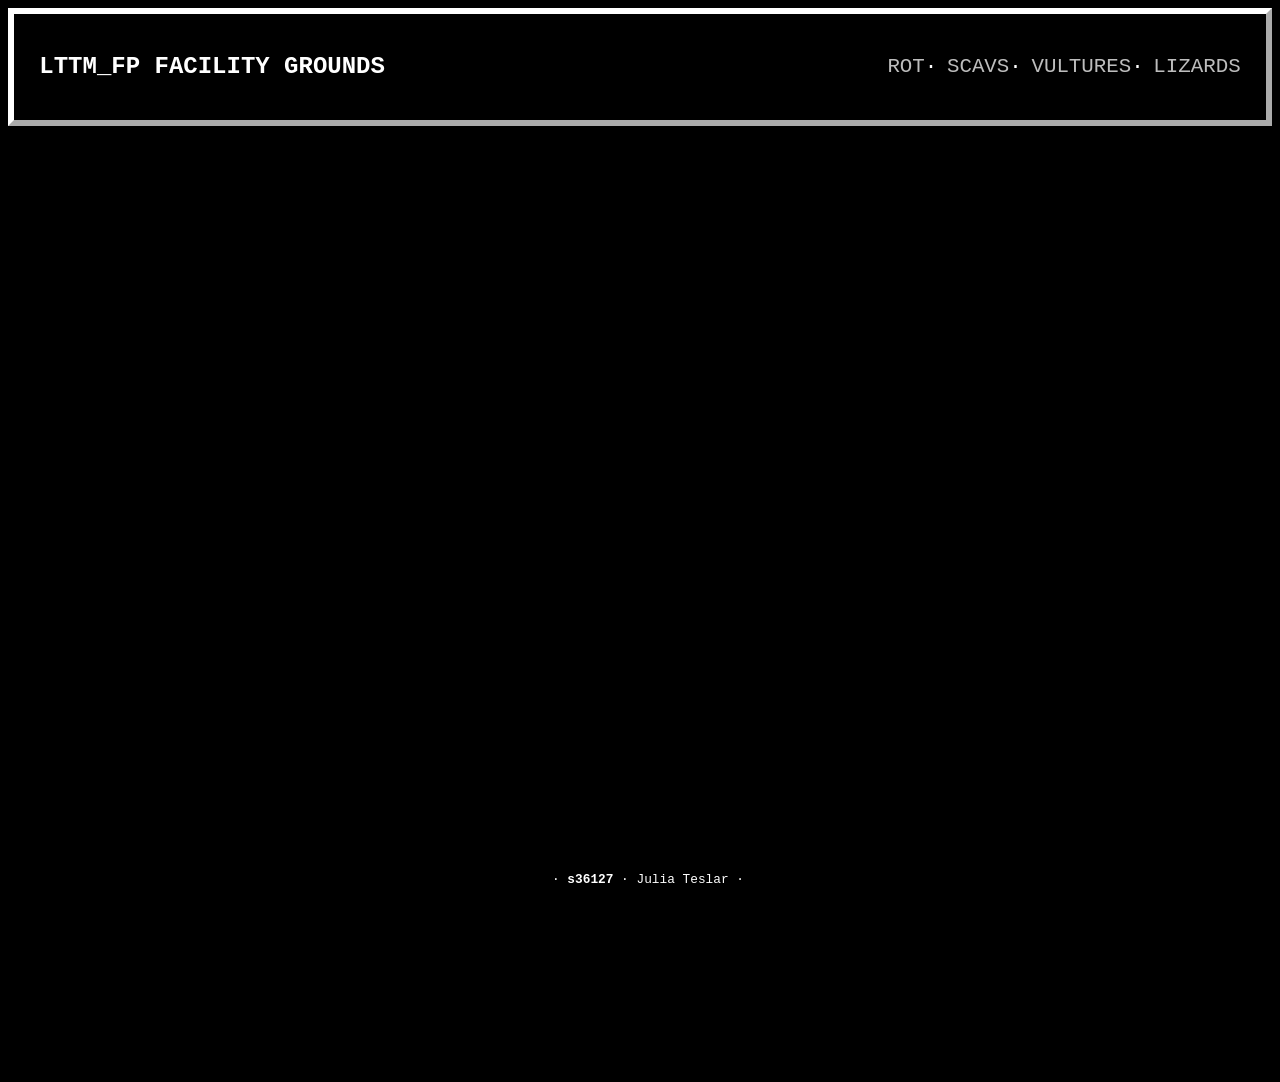
==== rot.html @ 1d530ee8 "work1 mobile test" ====
<!DOCTYPE html>

<html lang="en">
    <head>
        <meta charset="UTF-8"/>
        <meta name="viewport" content="width=device-width, initial-scale=1.0">
        <title>
            Rot observations
        </title>
        <link rel="icon" type="image/x-icon" href="grafika/Scavenger_icon.ico">
        <link rel="stylesheet" href="style.css"/>
    </head>

    <body class="fade-in">
        <!--header-->
        <header>
            <nav>
                <h1>
                    <a href="index.html">
                    LTTM_FP FACILITY GROUNDS
                    </a>
                </h1>
                <ul>
                    <li><a href="rot.html">ROT</a></li><li> · </li>
                    <li><a href="scav.html">SCAVS</a></li><li> · </li>
                    <li><a href="vulture.html">VULTURES</a></li><li> · </li>
                    <li><a href="#">LIZARDS</a></li>
                </ul>
            </nav>
        </header>
        <div class="base">

            <!-- video bg   -->
            <video autoplay muted loop plays-inline class="vid_bg">
                <source src="grafika/rot.mp4" type="video/mp4">
                Overseers couldn't find any footage <br>[Your browser does not support HTML5 video]
            </video>

            <!-- black backdrop -->
            <div class="content_bg">
                
            </div>
        </div>
        
        <footer>
            <p> · <b>s36127</b> · Julia Teslar · </p>
        </footer>  

    </body>

</html>

<!-- -->
---- style.css ----
header{
    background-color: black;
    border: 6px outset rgb(255, 255, 255);
    padding: 2%;
    position: sticky;
    top: 0;
    z-index: 5;
}
nav{
    width: 100%;
    height: fit-content;
    top 0;
    left 0;
    display: flex;
    align-items:center;
    justify-content:space-between;
}
header nav h1{
   font-family: 'Courier New', Courier, monospace;
   cursor:default;
   color: rgb(255, 255, 255);
   margin-right: 3%;
   margin-top: 1%;
   margin-bottom: 1%;
   flex-wrap: nowrap;
}
header nav h1 a{
    text-decoration: none;
    color: rgb(255, 255, 255); 
}
header nav h1 a:hover{
    text-decoration: none;
    color: rgb(255, 255, 255);
}
header nav ul li{
    list-style: none;
    cursor:default;
    justify-content: space-between;
    display:inline-block;
    font-size: 130%;
    font-family: 'Courier New', Courier, monospace;
    color: rgb(255, 255, 255);
    flex-wrap: nowrap;
}
header nav ul li a{
    text-decoration: none;
    color: rgb(189, 189, 189);
}
header nav ul li a:hover{
    text-decoration: none;
    color: rgb(255, 255, 255);
    font-size: 102%
    
}


.base{
    width: 100%;
    height: 100vh;
    background-image: linear-gradient(rgb(0,0,0),rgb(0,0,0));
    position: relative;
    display: flex;
    align-items: center;
    justify-content: center;
    z-index: -2;
    bottom: 0;
    right: 0;
}
.vid_bg{
    position: absolute;
    right: 0;
    bottom: 0;
    z-index: -1;
    display: flex;
    align-items: center;
    justify-content: center;
    min-width: 100%; 
    min-height: 100%;
}
body{
    background-color: rgb(0, 0, 0);
    font-family: 'Courier New', Courier, monospace;
}




footer{
    width:100%;
    height:fit-content;
    background-color: black;
    display: flex;
    color: rgb(255, 255, 255);
    justify-content: center;
    position:fixed;
    bottom: 0;
}
footer p{
    flex-wrap: nowrap;
    font-size: 80%;
}






.content_bg{
    width: 60%;
    height: 100vh;
    background-color: rgba(0,0,0,98%);
    position: relative;
    top 0;
    display: flex;
    z-index: 0;
    flex-wrap: wrap;
    color: white;
    padding-bottom: 9%;
}



.content_bg h2{
    color: white;
    font-size: auto;
}
.headline{
    width: 100%;
    display: inline-flex;
    align-items:flex-start;
    justify-content: space-between;

    padding-top: 10%;
    padding-left: 5%;
    padding-right: 5%;
    background-color: rgb(0,0,0);
}
.headline div p{
    font-size: 120%;
}



.box{
    flex-wrap: wrap;
    height:auto;
    width:auto;
    position: relative;
    padding:2%;
    display: flex;
    overflow: auto;
    width: 100%;
    align-items: center;
    justify-content:space-between;

}
.box ol li{
    list-style: none;
    cursor:default;
    display:inline-block;
    font-size: auto;
    font-family: 'Courier New', Courier, monospace;
    color: rgb(255, 255, 255);
    flex-wrap: nowrap;
    text-align: justify;
    padding: 4%;
}

.box .text{
    width: 50%;
    float: left;
}

.box .stuff{
    float: inline-start;
    width: auto;
    padding-right: 5%;

}
.box .scrollcon{
    background-color: black;
    border: 6px outset rgba(255, 255, 255,20%);
    overflow: auto;
    white-space: nowrap;
    padding: 2%;
    align-items: baseline;
    float: right;

}
.box .scrollcon img{
    padding: 2%;

}



.box_cont{
    display: grid;
    grid-template-columns: 5% 50% auto 5%;
    grid-template-rows: 5% 15% 5% auto 5%;
    row-gap: 15px;
    grid-template-areas:
        ". . . ."
        ". hdln time ."
        ". . . ."
        ". text pic ."
        ". . . .";
}
.box_cont div hdln{
    padding: 6%;
    grid-area: hdln;
    text-align: center;
}

.box_cont div time{
    padding: 6%;
    grid-area: time;
    text-align:justify;
}







/* tabs*/
.tab{
    background-color: rgb(0, 0, 0,85%);
    overflow: hidden;
}
.tab button{
    background-color: inherit;
    border: 5px black;
    
}
.tab button:hover{

}
.tab button:active{

}




.fade-in {
	opacity: 1;
	animation-name: fadeInOpacity;
	animation-iteration-count: 1;
	animation-timing-function: ease-in;
	animation-duration: 0.5s;
}

@keyframes fadeInOpacity {
	0% {
		opacity: 0;
	}
	100% {
		opacity: 1;
	}
}
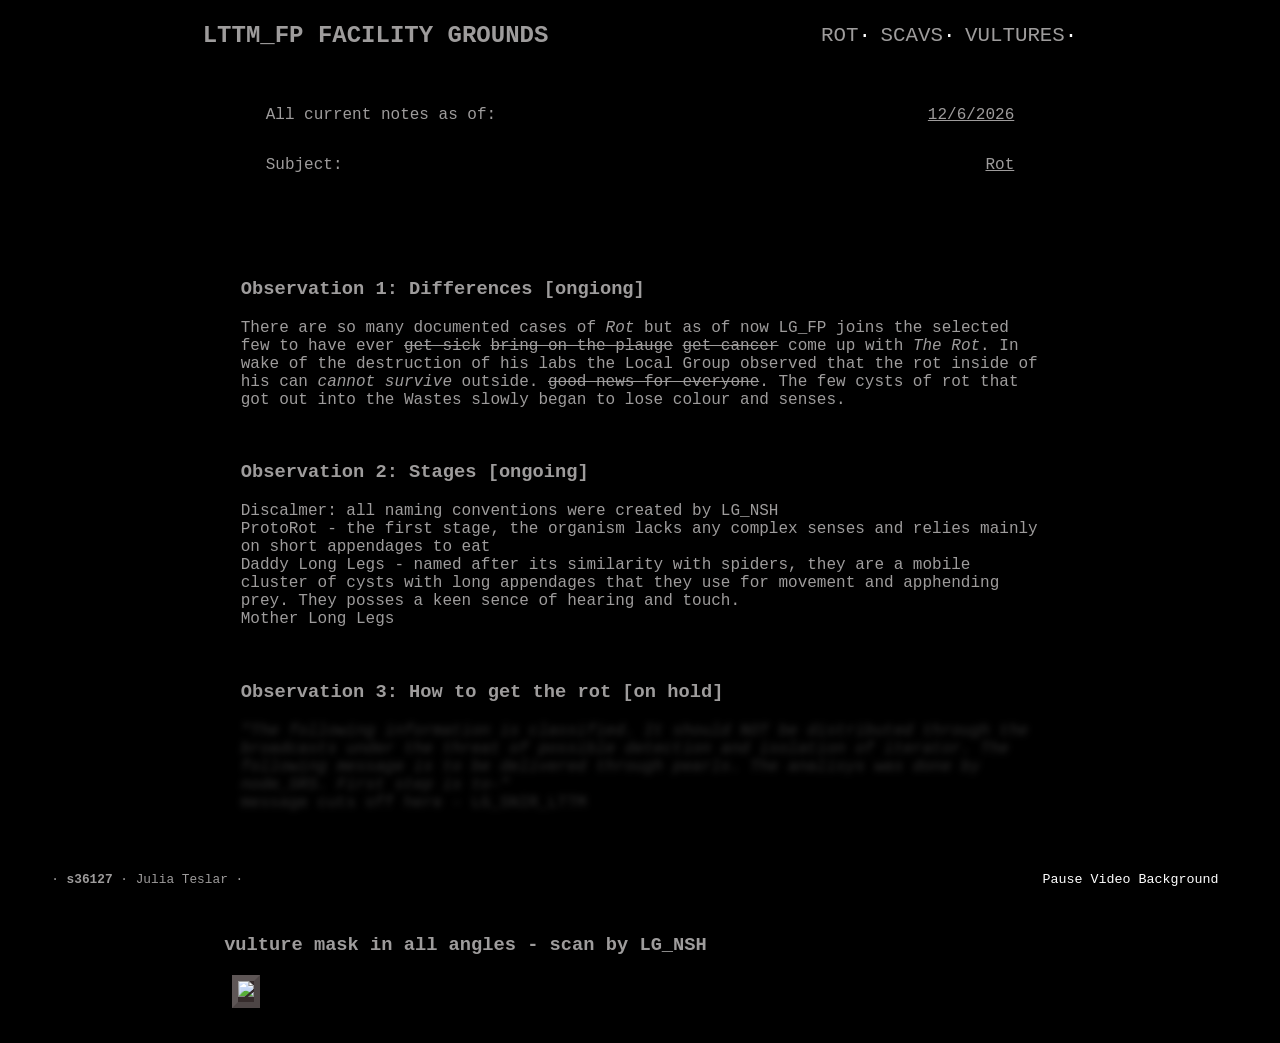
==== commit 97fc58db: "work5" ====
--- a/rot.html
+++ b/rot.html
@@ -8,45 +8,141 @@
             Rot observations
         </title>
         <link rel="icon" type="image/x-icon" href="grafika/Scavenger_icon.ico">
-        <link rel="stylesheet" href="style.css"/>
+        <link rel="stylesheet" href="style2.css"/>
     </head>
 
-    <body class="fade-in">
-        <!--header-->
-        <header>
-            <nav>
-                <h1>
-                    <a href="index.html">
+  <body class="fade-in">
+        
+    <header>
+        <nav>
+            <h1>
+                <a href="index.html">
                     LTTM_FP FACILITY GROUNDS
-                    </a>
-                </h1>
-                <ul>
-                    <li><a href="rot.html">ROT</a></li><li> · </li>
-                    <li><a href="scav.html">SCAVS</a></li><li> · </li>
-                    <li><a href="vulture.html">VULTURES</a></li><li> · </li>
-                    <li><a href="#">LIZARDS</a></li>
-                </ul>
-            </nav>
-        </header>
-        <div class="base">
+                </a>
+            </h1>
+            <ul>
+                <li><a href="rot.html">ROT</a></li><li> · </li>
+                <li><a href="scav.html">SCAVS</a></li><li> · </li>
+                <li><a href="vulture.html">VULTURES</a></li><li> · </li>
+                
+            </ul>
+        </nav>
+    </header> 
+      
+                <!-- video bg   -->
+    <video autoplay muted loop  id="vid_bg">
+        <source src="grafika/rot.mp4" type="video/mp4">
+            Overseers couldn't find any footage <br>[Your browser does not support HTML5 video]
+    </video>
+                
+   <div class="spot">
+                    <div class="content">
 
-            <!-- video bg   -->
-            <video autoplay muted loop plays-inline class="vid_bg">
-                <source src="grafika/rot.mp4" type="video/mp4">
-                Overseers couldn't find any footage <br>[Your browser does not support HTML5 video]
-            </video>
+                        <div class="item">
+                            <div class="headline"> 
 
-            <!-- black backdrop -->
-            <div class="content_bg">
-                
-            </div>
-        </div>
-        
-        <footer>
-            <p> · <b>s36127</b> · Julia Teslar · </p>
-        </footer>  
+                                <div>
+                                    <p>
+                                        All current notes as of: 
+                                    </p>
+                                </div>
 
-    </body>
+                                <div>
+                                    <u>
+                                        <p id="date"></p>
+                                    </u> 
+                                    <script>
+                                        n =  new Date();
+                                        y = n.getFullYear();
+                                        m = n.getMonth() + 1;
+                                        d = n.getDate();
+                                        document.getElementById("date").innerHTML = m + "/" + d + "/" + y;
+                                    </script>   
+                                </div>
+
+                            </div> <!-- div headline-->
+                            <div class="headline">
+                                <div>
+                                    <p>
+                                        Subject:
+                                    </p>
+                                </div>
+                                <div>
+                                    <p> <u>
+                                        
+                                            Rot
+                                        
+                                    </u></p>
+                                </div>
+                            </div> <!-- div headline-->
+                        
+                        </div><!-- headline items-->
+
+                        <div class="item">
+                            <div class="box">
+                                    <h3>Observation 1: Differences [ongiong] </h3>
+                                    <p>
+                                        There are so many documented cases of <i>Rot</i> but as of now LG_FP joins the selected few to have ever <del>get sick</del>
+                                        <del>bring on the plauge</del> <del>get cancer</del> come up with <i>The Rot</i>. In wake of the destruction of his labs
+                                        the Local Group observed that the rot inside of his can <i>cannot survive</i> outside. <del>good news for everyone</del>. The 
+                                        few cysts of rot that got out into the Wastes slowly began to lose colour and senses. 
+                                    </p>
+                            <br>
+                            <h3>Observation 2: Stages [ongoing] </h3>
+                                    <p>
+                                        Discalmer: all naming conventions were created by LG_NSH<br>
+                                        ProtoRot - the first stage, the organism lacks any complex senses and relies mainly on short appendages to eat<br>
+                                        Daddy Long Legs - named after its similarity with spiders, they are a mobile cluster of cysts with long appendages that they use for movement and apphending prey.
+                                         They posses a keen sence of hearing and touch.<br>
+                                        Mother Long Legs
+                                    </p>
+                            <br>
+                            <h3>Observation 3: How to get the rot [on hold] </h3>
+                                    
+                            <div class="blurred">
+                                    <p>
+                                       <i> "The following information is classified. It should NOT be distributed through the broadcasts under the threat of possible detection and isolation of iterator.
+                                        The following message is to be delivered through pearls. The analisys was done by node_SRS. First step is to-"</i> <br>message cuts off here - LG_SNIR_LTTM
+                                    </p></div>
+                            <br>
+                            </div>
+                        </div><!--text -->
+
+                        <div class="item" >
+                            <h3>vulture mask in all angles - scan by LG_NSH</h3>
+                            <div class="pics" >
+                                   <img src="https://static.wikitide.net/rainworldwiki/5/53/VultureMask.gif" >
+ 
+                            </div>
+                            
+                        </div>
+
+                    </div>
+                </div>
+
+
+    <footer>
+        <p> · <b>s36127</b> · Julia Teslar · </p> 
+        <button id="bg_bttn" onclick="paused()">Pause Video Background</button>
+    </footer> 
+
+    <!--script for button to pause video bg just for you :) -->
+    <script>
+            var video = document.getElementById("vid_bg");
+            var bttn = document.getElementById("bg_bttn");
+
+            function paused() {
+                if (video.paused) {
+                    video.play();
+                    btn.innerHTML = "Pause";
+                } else {
+                    video.pause();
+                    btn.innerHTML = "Play";
+                }
+            }
+    </script>
+
+</body>
 
 </html>
 
--- a/style2.css
+++ b/style2.css
@@ -0,0 +1,434 @@
+header{
+    width: 100%;
+    background-color: black;
+    position: -webkit-sticky;
+    z-index: 5;
+
+}
+nav{
+    width: 100%;
+    height: fit-content;
+    display: flex;
+    align-items:center;
+    justify-content:space-evenly;
+}
+header nav h1{
+   font-family: 'Courier New', Courier, monospace;
+   cursor:url("[data-uri]"), auto;
+   color: rgb(214, 206, 206);
+   margin-right: 3%;
+   margin-top: 1%;
+   margin-bottom: 1%;
+   flex-wrap: nowrap;
+}
+header nav h1 a{
+    text-decoration: none;
+    color: rgb(158, 156, 156);
+    cursor:url("[data-uri]"), auto;
+    
+}
+header nav h1 a:hover{
+    text-decoration: none;
+    color: rgb(255, 255, 255);
+    
+}
+header nav ul li{
+    list-style: none;
+    cursor:default;
+    justify-content: space-between;
+    display:inline-block;
+    font-size: 130%;
+    font-family: 'Courier New', Courier, monospace;
+    color: rgb(255, 255, 255);
+    flex-wrap: nowrap;
+}
+header nav ul li a{
+    text-decoration: none;
+    color: rgb(158, 156, 156);
+    cursor:url("[data-uri]"), auto;
+}
+header nav ul li a:hover{
+    text-decoration: none;
+    color: rgb(255, 255, 255);
+
+    
+}
+
+
+
+
+
+:where(body){
+    hyphens: auto;
+    overflow-wrap: break-word;
+}
+body{
+    background-color: rgb(0, 0, 0);
+    flex-wrap: wrap;
+    font-family: 'Courier New', Courier, monospace;
+    font-size: auto;
+}
+
+
+#vid_bg{
+    position: fixed;
+    z-index: -1;
+    left: 0px;
+    top: 0px;
+    width: 100vw;
+    height: 100vh;
+    object-fit: cover;
+    pointer-events: none;  
+    
+}
+button{
+    background-color: rgb(0, 0, 0);
+    width: fit-content;
+    height: fit-content;
+    border: none;
+    transition: transform .2s;
+    padding: 0.8%;
+    cursor:url("[data-uri]"), auto;
+    color: white;
+    font-family: 'Courier New', Courier, monospace;
+}
+button:hover{
+    background-color: rgb(54, 44, 44);
+     -ms-transform: scale(1.05); 
+    -webkit-transform: scale(1.05); 
+    transform: scale(1.05); 
+    
+}
+button:active{
+    box-shadow: 0 5px #1d1c1c;
+    transform: translateY(4px)
+}
+
+
+/*.spot is invivble content space as not to overlap with header */
+ .spot{
+    width: 100%;
+    height: 100vh;
+    display: flex;
+    flex-wrap: wrap;
+    color: rgb(158, 156, 156);
+    
+    justify-content: center;
+}
+/*.contnet is the halp transparent background fo content, also aligns items*/
+.content{
+    width: 70%;
+    height:fit-content;
+    background-color: rgba(0,0,0,98%);
+    display: flex;
+    flex-wrap: wrap;
+    color: rgb(158, 156, 156);
+    align-content: flex-start;
+   justify-content: flex-start;
+} 
+/* .item is for specific content divs*/
+.content .item{ 
+    margin: 3%;
+    width: 100%;
+    height: fit-content;
+    background-color: inherit;
+    justify-content: center;
+    
+}
+
+
+.content .item .headline{
+    width: 100%;
+    display: inline-flex;
+    
+    flex-wrap: nowrap; 
+    justify-content: space-between; 
+}
+.content .item .headline div {
+    padding-inline: 5%;
+}
+
+.content .item .box{
+    padding: 2%;
+    
+    height: auto;
+    justify-content: center;
+    float: left;
+   
+}
+.content .item .box a{
+    text-decoration: none;
+    color: rgb(158, 156, 156);
+}
+.content .item .box a:hover{
+    text-decoration: none;
+    color: white;
+    text-decoration: underline;
+    cursor:url("[data-uri]"), auto;
+
+}
+
+.content .item .pics{
+    background-color: rgb(54, 44, 44);
+    border: 6px outset rgba(255, 255, 255,20%);
+    overflow: auto;
+    white-space: nowrap;
+    width: fit-content;
+    justify-self: center;
+    margin: 1%;
+   
+}
+.content .item .pics .scrollcon img{
+    padding: 2%;
+    transition: transform .2s;
+    margin: 0 auto; 
+    align-items: baseline;
+}
+.content .item .pics .scrollcon::-webkit-scrollbar{
+    display: none;
+}
+.content .item .pics .scrollcon img:hover{
+    -ms-transform: scale(1.2); 
+    -webkit-transform: scale(1.2); 
+    transform: scale(1.2); 
+    
+}
+
+
+
+
+
+.spot::-webkit-scrollbar{
+    display: none;
+}
+.spot{
+    -ms-overflow-style: none;  /* IE and Edge */
+    scrollbar-width: none; 
+}
+
+
+
+
+
+
+
+
+
+
+
+
+
+footer{
+    width:100%;
+    height:auto;
+    background-color: rgba(0, 0,0, 1);
+    position: fixed;
+    bottom: 0;
+    left: 0;
+    right: 0;
+    color: rgb(158, 156, 156);
+    justify-content: space-between;
+    display: flex;
+    align-items: baseline;
+    
+}
+footer p{
+    flex-wrap: nowrap;
+    font-size: 80%;
+    pointer-events: none;
+    margin-left: 4%;
+}
+footer button{
+    margin-right: 4%;
+}
+
+
+/*
+.fade-in {
+	opacity: 1;
+	animation-name: fadeInOpacity;
+	animation-iteration-count: 1;
+	animation-timing-function: ease-in;
+	animation-duration: 0.5s;
+}
+
+@keyframes fadeInOpacity {
+	0% {
+		opacity: 0;
+	}
+	100% {
+		opacity: 1;
+	}
+}
+*/
+
+::-webkit-scrollbar {
+  width: 1rem;
+}
+::-webkit-scrollbar-track {
+  background:inherit;
+  border-radius: 100vw;
+  margin-block: 0.5rem;
+}
+::-webkit-scrollbar-thumb {
+  background: rgba(0,0,0,90%)
+  border-radius: 100vw;
+  border: 0.20rem solid #ffffff;
+}
+::-webkit-scrollbar-thumb:hover {
+  background: rgba(0,0,0,1)
+}
+
+
+
+
+
+
+
+
+
+
+
+
+
+
+
+
+
+.parent {
+    display: grid;
+    grid-template-columns: repeat(2, 1fr);
+    grid-template-rows: repeat(6, 1fr);
+    gap: 8px;
+}
+.div1 {
+    justify-content: center;
+    grid-column: span 2 / span 2;
+   
+}
+/*.div1 div{
+    float: left;
+}*/
+.div2 {
+    grid-row: span 3 / span 3;
+    grid-row-start: 2;
+}
+.div3 {
+    grid-row: span 3 / span 3;
+    grid-row-start: 2;
+    
+}
+.div4 {
+    grid-column: span 2 / span 2;
+    grid-row-start: 5;
+    
+}
+.div5 {
+    grid-column: span 2 / span 2;
+    grid-row-start: 6;
+    
+}
+        
+
+
+.blurred {
+  filter: blur(3px) opacity(0.3);
+}
+
+.ui-btn:hover span::before, .ui-btn:focus span::before {
+  animation: chitchat linear both var(--btn-animation-duration);
+}
+@keyframes chitchat {
+  0% {
+    content: "#";
+  }
+
+  5% {
+    content: ".";
+  }
+
+  10% {
+    content: "^{";
+  }
+
+  15% {
+    content: "-!";
+  }
+
+  20% {
+    content: "#$_";
+  }
+
+  25% {
+    content: "№:0";
+  }
+
+  30% {
+    content: "#{+.";
+  }
+
+  35% {
+    content: "@}-?";
+  }
+
+  40% {
+    content: "?{4@%";
+  }
+
+  45% {
+    content: "=.,^!";
+  }
+
+  50% {
+    content: "?2@%";
+  }
+
+  55% {
+    content: "\;1}]";
+  }
+
+  60% {
+    content: "?{%:%";
+    right: 0;
+  }
+
+  65% {
+    content: "|{f[4";
+    right: 0;
+  }
+
+  70% {
+    content: "{4%0%";
+    right: 0;
+  }
+
+  75% {
+    content: "'1_0<";
+    right: 0;
+  }
+
+  80% {
+    content: "{0%";
+    right: 0;
+  }
+
+  85% {
+    content: "]>'";
+    right: 0;
+  }
+
+  90% {
+    content: "4";
+    right: 0;
+  }
+
+  95% {
+    content: "2";
+    right: 0;
+  }
+
+  100% {
+    content: "";
+    right: 0;
+  }
+}
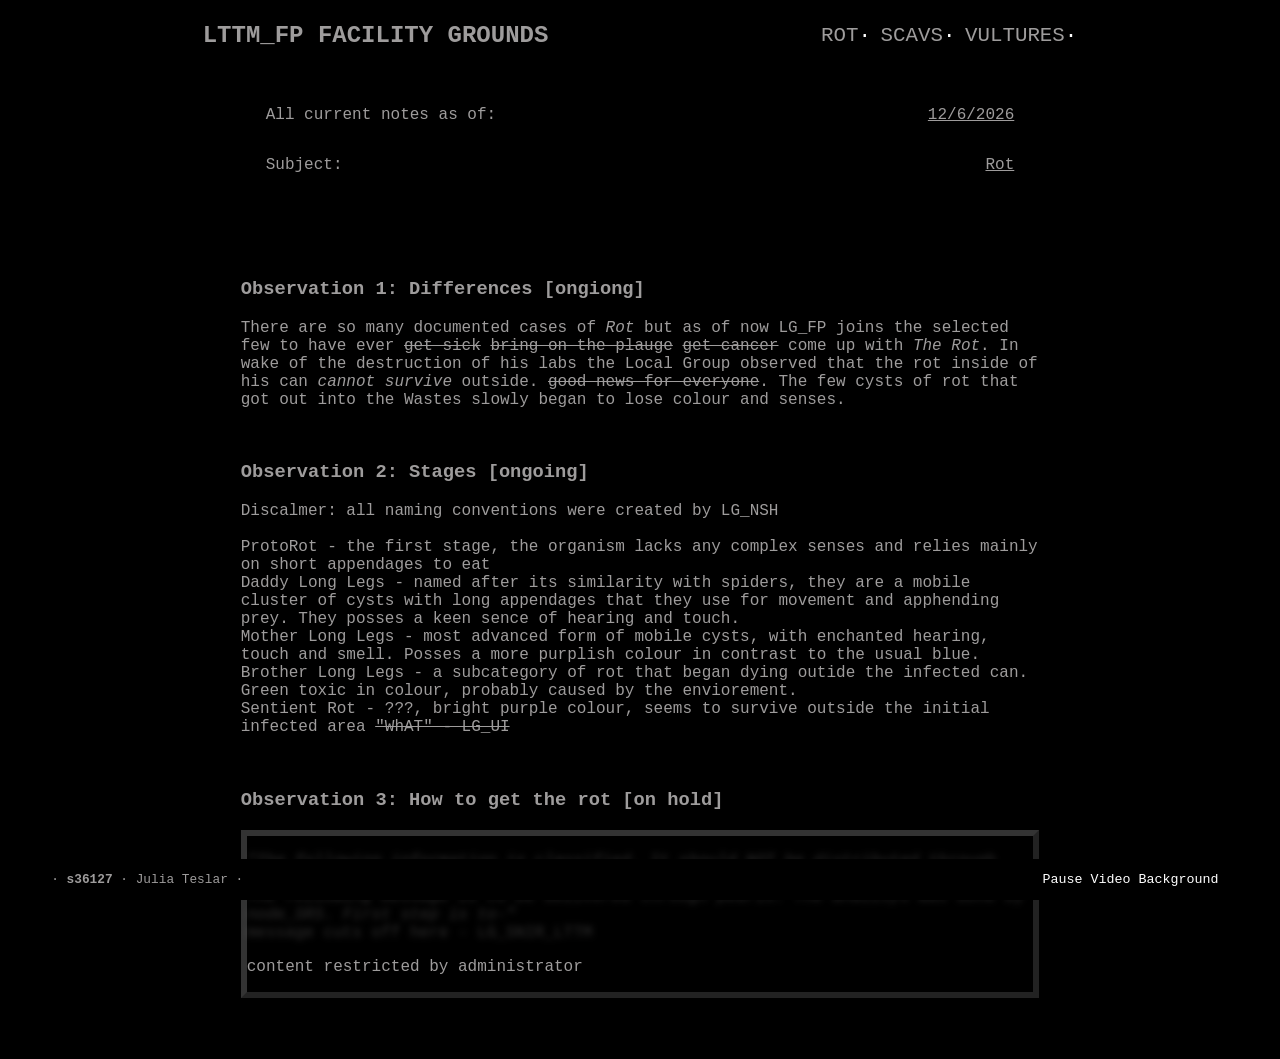
==== commit 258ca0df: "workkkkk" ====
--- a/rot.html
+++ b/rot.html
@@ -90,32 +90,37 @@
                             <br>
                             <h3>Observation 2: Stages [ongoing] </h3>
                                     <p>
-                                        Discalmer: all naming conventions were created by LG_NSH<br>
+                                        Discalmer: all naming conventions were created by LG_NSH<br><br>
                                         ProtoRot - the first stage, the organism lacks any complex senses and relies mainly on short appendages to eat<br>
                                         Daddy Long Legs - named after its similarity with spiders, they are a mobile cluster of cysts with long appendages that they use for movement and apphending prey.
                                          They posses a keen sence of hearing and touch.<br>
-                                        Mother Long Legs
+                                        Mother Long Legs - most advanced form of mobile cysts, with enchanted hearing, touch and smell. Posses a more purplish colour in contrast to the usual blue.<br>
+                                        Brother Long Legs - a subcategory of rot that began dying outide the infected can. Green toxic in colour, probably caused by the enviorement.<br>
+                                        Sentient Rot - ???, bright purple colour, seems to survive outside the initial infected area <del>"WhAT" - LG_UI</del>
                                     </p>
                             <br>
                             <h3>Observation 3: How to get the rot [on hold] </h3>
                                     
-                            <div class="blurred">
-                                    <p>
+                            <div class="box_blr" >
+                                
+                                <div class="blurred">
+                                     <p>
                                        <i> "The following information is classified. It should NOT be distributed through the broadcasts under the threat of possible detection and isolation of iterator.
                                         The following message is to be delivered through pearls. The analisys was done by node_SRS. First step is to-"</i> <br>message cuts off here - LG_SNIR_LTTM
-                                    </p></div>
+                                    </p>
+                                    <div>
+                                        
+                                    </div>
+                                </div>
+                                    <p >
+                                        content restricted by administrator
+                                    </p>
+                            </div>
                             <br>
                             </div>
                         </div><!--text -->
 
-                        <div class="item" >
-                            <h3>vulture mask in all angles - scan by LG_NSH</h3>
-                            <div class="pics" >
-                                   <img src="https://static.wikitide.net/rainworldwiki/5/53/VultureMask.gif" >
- 
-                            </div>
-                            
-                        </div>
+                    
 
                     </div>
                 </div>
--- a/style2.css
+++ b/style2.css
@@ -172,22 +172,29 @@
     background-color: rgb(54, 44, 44);
     border: 6px outset rgba(255, 255, 255,20%);
     overflow: auto;
-    white-space: nowrap;
-    width: fit-content;
+    white-space: wrap;
+    min-width: 100%;
+    min-height: fit-content;
     justify-self: center;
     margin: 1%;
    
 }
+.content .item .pics ::-webkit-scrollbar{
+    display: none;
+}
+.content .item .pics{
+    -ms-overflow-style: none;  /* IE and Edge */
+    scrollbar-width: none; 
+}
+
 .content .item .pics .scrollcon img{
     padding: 2%;
     transition: transform .2s;
     margin: 0 auto; 
     align-items: baseline;
 }
-.content .item .pics .scrollcon::-webkit-scrollbar{
-    display: none;
-}
 .content .item .pics .scrollcon img:hover{
+    background-color:rgb(88, 80, 80);
     -ms-transform: scale(1.2); 
     -webkit-transform: scale(1.2); 
     transform: scale(1.2); 
@@ -330,9 +337,21 @@
 }
         
 
-
-.blurred {
+.box_blr{
+    color: rgb(158, 156, 156);
+    border: 6px outset rgba(255, 255, 255,20%);
+    justify-content: center;
+}
+.box_blr:hover{
+    background-color: rgb(65, 62, 62);
+    
+    cursor:url("[data-uri]"), auto;
+}
+
+
+.box_blr .blurred {
   filter: blur(3px) opacity(0.3);
+
 }
 
 .ui-btn:hover span::before, .ui-btn:focus span::before {
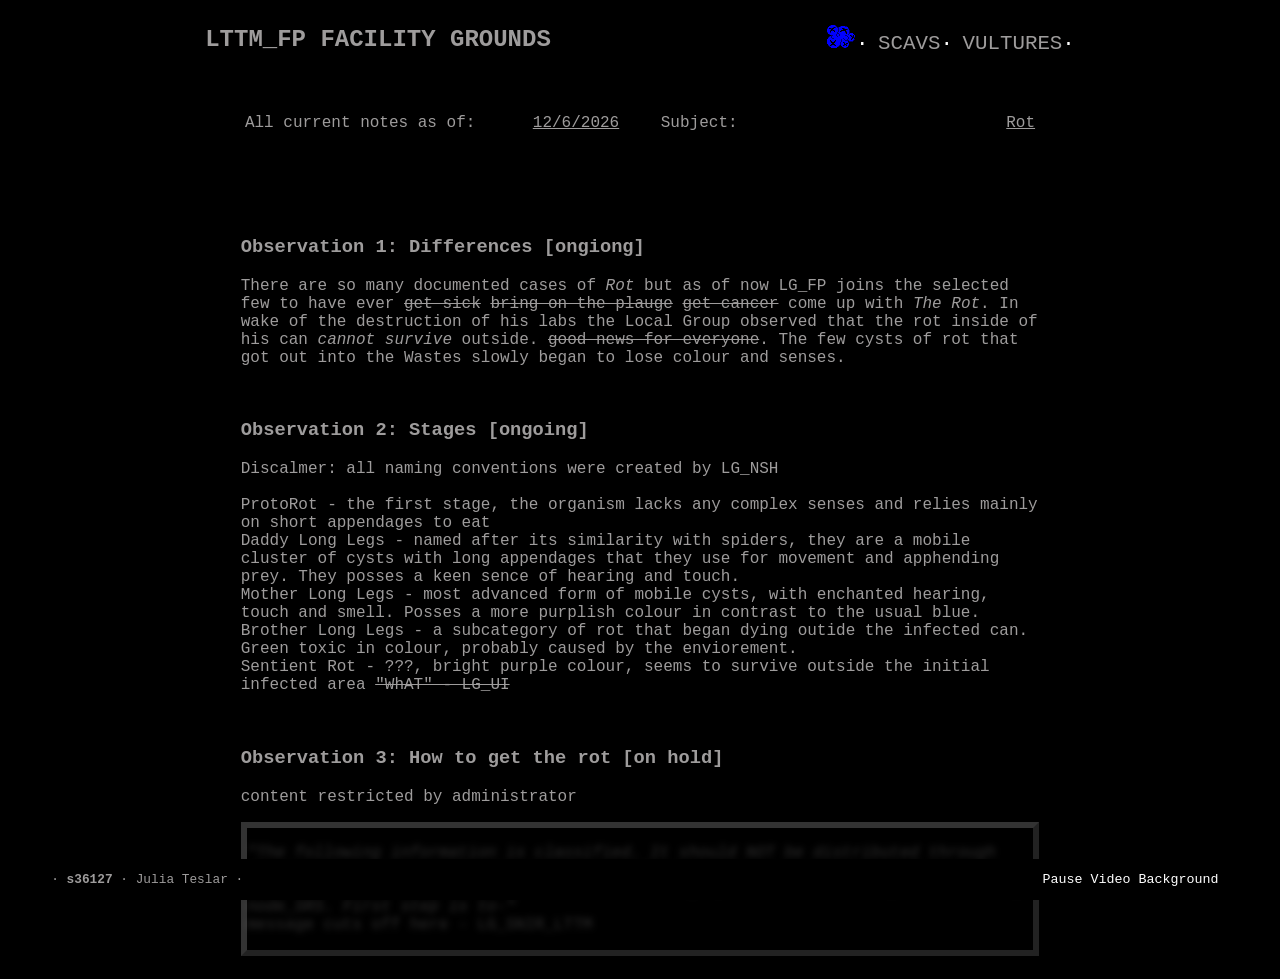
==== commit 91d0a0ac: "WOKRKRKRK" ====
--- a/rot.html
+++ b/rot.html
@@ -7,7 +7,7 @@
         <title>
             Rot observations
         </title>
-        <link rel="icon" type="image/x-icon" href="grafika/Scavenger_icon.ico">
+        <link rel="icon" type="image/x-icon" href="grafika/Daddy_Long_Legs_icon.ico">
         <link rel="stylesheet" href="style2.css"/>
     </head>
 
@@ -21,7 +21,7 @@
                 </a>
             </h1>
             <ul>
-                <li><a href="rot.html">ROT</a></li><li> · </li>
+                <li><a href="rot.html"><img src="grafika/Daddy_Long_Legs_icon.ico" alt="rot"></a></li><li> · </li>
                 <li><a href="scav.html">SCAVS</a></li><li> · </li>
                 <li><a href="vulture.html">VULTURES</a></li><li> · </li>
                 
@@ -100,7 +100,9 @@
                                     </p>
                             <br>
                             <h3>Observation 3: How to get the rot [on hold] </h3>
-                                    
+                                 <p >
+                                        content restricted by administrator
+                                </p>    
                             <div class="box_blr" >
                                 
                                 <div class="blurred">
@@ -112,9 +114,10 @@
                                         
                                     </div>
                                 </div>
-                                    <p >
-                                        content restricted by administrator
-                                    </p>
+                                
+                                    
+                               
+                                   
                             </div>
                             <br>
                             </div>
--- a/style2.css
+++ b/style2.css
@@ -112,29 +112,67 @@
     display: flex;
     flex-wrap: wrap;
     color: rgb(158, 156, 156);
-    
     justify-content: center;
 }
 /*.contnet is the halp transparent background fo content, also aligns items*/
 .content{
     width: 70%;
-    height:fit-content;
-    background-color: rgba(0,0,0,98%);
+    height:100dvh;
+    background-color: rgba(0,0,0,92%);
     display: flex;
     flex-wrap: wrap;
     color: rgb(158, 156, 156);
     align-content: flex-start;
-   justify-content: flex-start;
+    justify-content: center;
+    overflow: auto;
 } 
+.content::-webkit-scrollbar{
+    display: none;
+}
+.content {
+    -ms-overflow-style: none;  /* IE and Edge */
+    scrollbar-width: none; 
+}
 /* .item is for specific content divs*/
 .content .item{ 
     margin: 3%;
     width: 100%;
     height: fit-content;
     background-color: inherit;
-    justify-content: center;
-    
-}
+    display: flex;
+    flex-wrap: nowrap;
+    
+}
+
+.vectorek{
+    width: 50%;
+    display: inline-flex;
+    align-items:flex-start;
+    
+    padding-left: 5%;
+    padding-right: 5%;
+    margin-left: 2%;
+    margin-right: 2%;
+    opacity: 90%;
+    position: fixed;
+    left 0;
+    z-index: -1;
+    animation-name: rotatione1;
+    animation-duration: 4s;
+    animation-iteration-count:infinite;
+}
+@keyframes rotatione1 {
+  0%   {transform: rotate(0deg);}
+  20%  {transform: rotate(45deg);}
+  40%  {transform: rotate(90deg);}
+  60%  {transform: rotate(135deg);}
+  80%  {transform: rotate(180deg);}
+  100% {transform: rotate(0deg);}
+}
+
+
+
+
 
 
 .content .item .headline{
@@ -150,12 +188,13 @@
 
 .content .item .box{
     padding: 2%;
-    
-    height: auto;
-    justify-content: center;
-    float: left;
-   
-}
+    max-width: 100%;
+    height:;
+    justify-content;
+    object-fit: cover;
+    flex-wrap: nowrap;
+}
+
 .content .item .box a{
     text-decoration: none;
     color: rgb(158, 156, 156);
@@ -250,7 +289,7 @@
 }
 
 
-/*
+
 .fade-in {
 	opacity: 1;
 	animation-name: fadeInOpacity;
@@ -267,7 +306,16 @@
 		opacity: 1;
 	}
 }
-*/
+
+
+
+
+
+@keyframes{
+  0%{
+    transform: scale
+  }
+}
 
 ::-webkit-scrollbar {
   width: 1rem;
@@ -301,7 +349,7 @@
 
 
 
-
+/*
 .parent {
     display: grid;
     grid-template-columns: repeat(2, 1fr);
@@ -315,7 +363,7 @@
 }
 /*.div1 div{
     float: left;
-}*/
+}
 .div2 {
     grid-row: span 3 / span 3;
     grid-row-start: 2;
@@ -335,7 +383,7 @@
     grid-row-start: 6;
     
 }
-        
+       */ 
 
 .box_blr{
     color: rgb(158, 156, 156);
@@ -344,9 +392,9 @@
 }
 .box_blr:hover{
     background-color: rgb(65, 62, 62);
-    
     cursor:url("[data-uri]"), auto;
 }
+
 
 
 .box_blr .blurred {
@@ -354,6 +402,7 @@
 
 }
 
+/*
 .ui-btn:hover span::before, .ui-btn:focus span::before {
   animation: chitchat linear both var(--btn-animation-duration);
 }
@@ -450,4 +499,31 @@
     content: "";
     right: 0;
   }
-}+}*/
+
+/*
+
+#gif1 {
+    position: absolute;
+    margin: auto;
+    background-image: url('https://static.wikitide.net/rainworldwiki/d/d7/Vulture_gear_shift.gif');
+    background-repeat: no-repeat;
+    background-attachment: fixed;
+    background-position: center;
+    animation: play1 0.5s infinite steps(1);
+    animation-play-state: running;
+}
+#gif1:hover {
+    animation-play-state:paused;
+}
+
+@keyframes play1 {
+    0%   { background-image: url('https://static.wikitide.net/rainworldwiki/d/d7/Vulture_gear_shift.gif') } 
+    15%  { background-image: url('https://static.wikitide.net/rainworldwiki/d/d7/Vulture_gear_shift.gif'); }
+    30%  { background-image: url('https://static.wikitide.net/rainworldwiki/d/d7/Vulture_gear_shift.gif'); }
+    45%  { background-image: url('https://static.wikitide.net/rainworldwiki/d/d7/Vulture_gear_shift.gif'); }
+    60%  { background-image: url('https://static.wikitide.net/rainworldwiki/d/d7/Vulture_gear_shift.gif'); }
+    75%  { background-image: url('https://static.wikitide.net/rainworldwiki/d/d7/Vulture_gear_shift.gif'); }
+    90%  { background-image: url('https://static.wikitide.net/rainworldwiki/d/d7/Vulture_gear_shift.gif'); }
+    100% { background-image: url('https://static.wikitide.net/rainworldwiki/d/d7/Vulture_gear_shift.gif'); }
+}*/
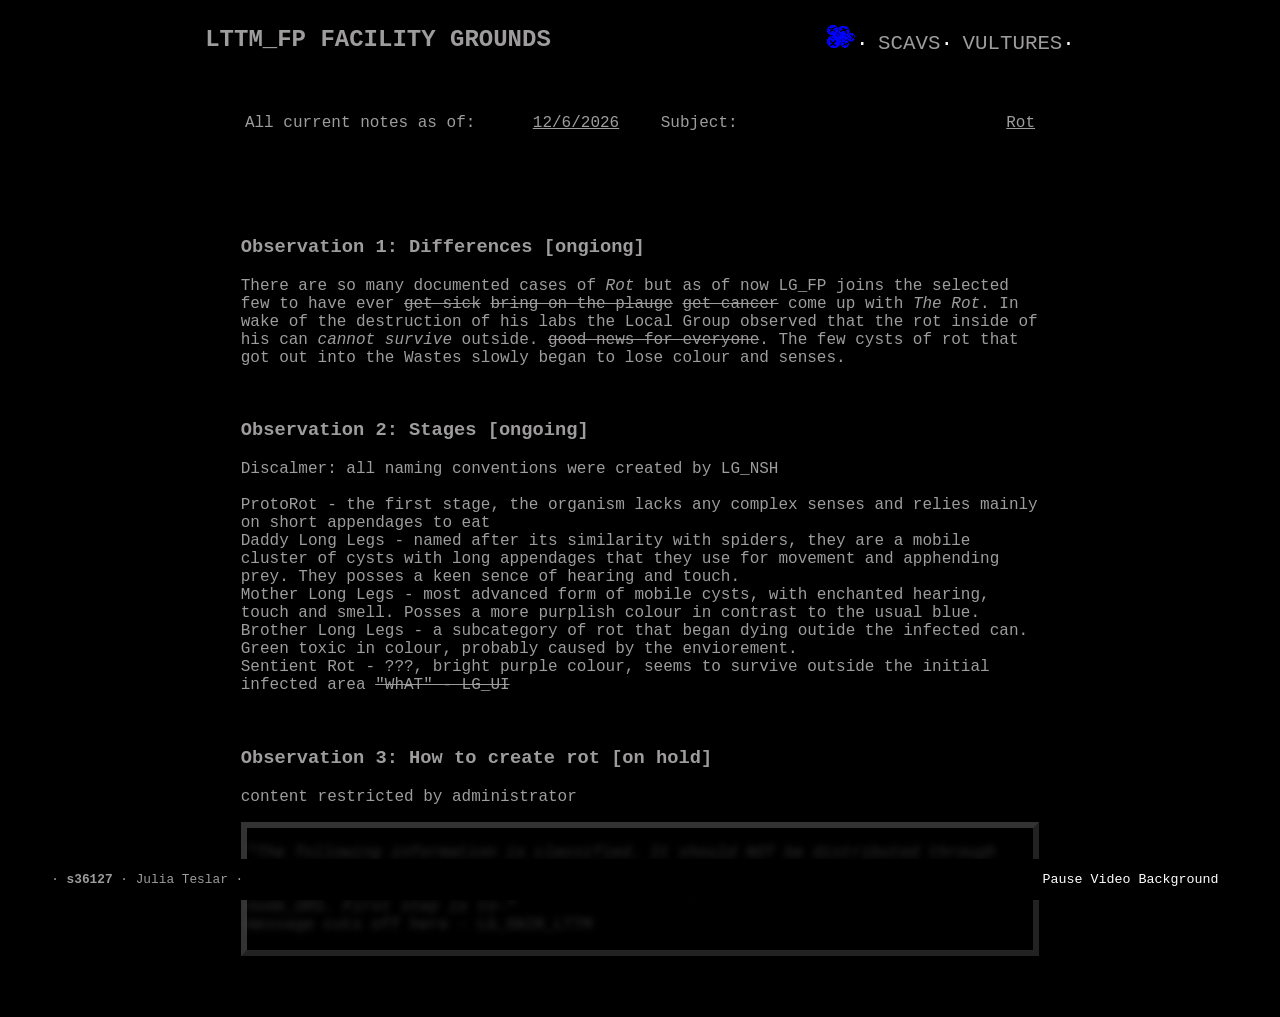
==== commit 364d597e: "fregsrework" ====
--- a/rot.html
+++ b/rot.html
@@ -16,14 +16,14 @@
     <header>
         <nav>
             <h1>
-                <a href="index.html">
+                <a href="https://s36127-pja.github.io/">
                     LTTM_FP FACILITY GROUNDS
                 </a>
             </h1>
             <ul>
-                <li><a href="rot.html"><img src="grafika/Daddy_Long_Legs_icon.ico" alt="rot"></a></li><li> · </li>
-                <li><a href="scav.html">SCAVS</a></li><li> · </li>
-                <li><a href="vulture.html">VULTURES</a></li><li> · </li>
+                <li><a href="https://s36127-pja.github.io/rot.html"><img src="grafika/Daddy_Long_Legs_icon.ico" alt="rot"></a></li><li> · </li>
+                <li><a href="https://s36127-pja.github.io/scav.html">SCAVS</a></li><li> · </li>
+                <li><a href="https://s36127-pja.github.io/vulture.html">VULTURES</a></li><li> · </li>
                 
             </ul>
         </nav>
@@ -99,7 +99,7 @@
                                         Sentient Rot - ???, bright purple colour, seems to survive outside the initial infected area <del>"WhAT" - LG_UI</del>
                                     </p>
                             <br>
-                            <h3>Observation 3: How to get the rot [on hold] </h3>
+                            <h3>Observation 3: How to create rot [on hold] </h3>
                                  <p >
                                         content restricted by administrator
                                 </p>    
--- a/style2.css
+++ b/style2.css
@@ -1,3 +1,31 @@
+.lScreen {
+  position: absolute;
+  z-index: 5;
+  width: 100vw;
+  height: 100vh;
+  background-color: rgb(0, 0, 0);
+  display: flex;
+  align-items: center;
+  justify-content: center;
+}
+
+.lHidden{
+  opacity: 0;
+  visibility: hidden;
+}
+
+.lScreen::after{
+  <svg viewBox="0 0 800 800" xmlns="http://www.w3.org/2000/svg">
+                                <circle r="345" cx="400" cy="400" stroke="#ffffff" stroke-width="25"/>
+                                <rect width="700" height="25" x="210" y="0" fill="#ffffff" transform="rotate(45)" />
+                                <rect width="700" height="25" x="-345" y="555" fill="#ffffff" transform="rotate(-45)" />
+                                <circle r="245" cx="400" cy="400" stroke="#ffffff" stroke-width="25"/>
+                                <rect width="500" height="25" x="310" y="0" fill="#ffffff" transform="rotate(45)" />
+                                <rect width="500" height="25" x="-245" y="555" fill="#ffffff" transform="rotate(-45)" />
+                            </svg>
+}
+
+
 header{
     width: 100%;
     background-color: black;
@@ -117,14 +145,14 @@
 /*.contnet is the halp transparent background fo content, also aligns items*/
 .content{
     width: 70%;
-    height:100dvh;
+    height:fit-content;
     background-color: rgba(0,0,0,92%);
     display: flex;
     flex-wrap: wrap;
     color: rgb(158, 156, 156);
     align-content: flex-start;
     justify-content: center;
-    overflow: auto;
+    
 } 
 .content::-webkit-scrollbar{
     display: none;
@@ -138,7 +166,7 @@
     margin: 3%;
     width: 100%;
     height: fit-content;
-    background-color: inherit;
+    
     display: flex;
     flex-wrap: nowrap;
     
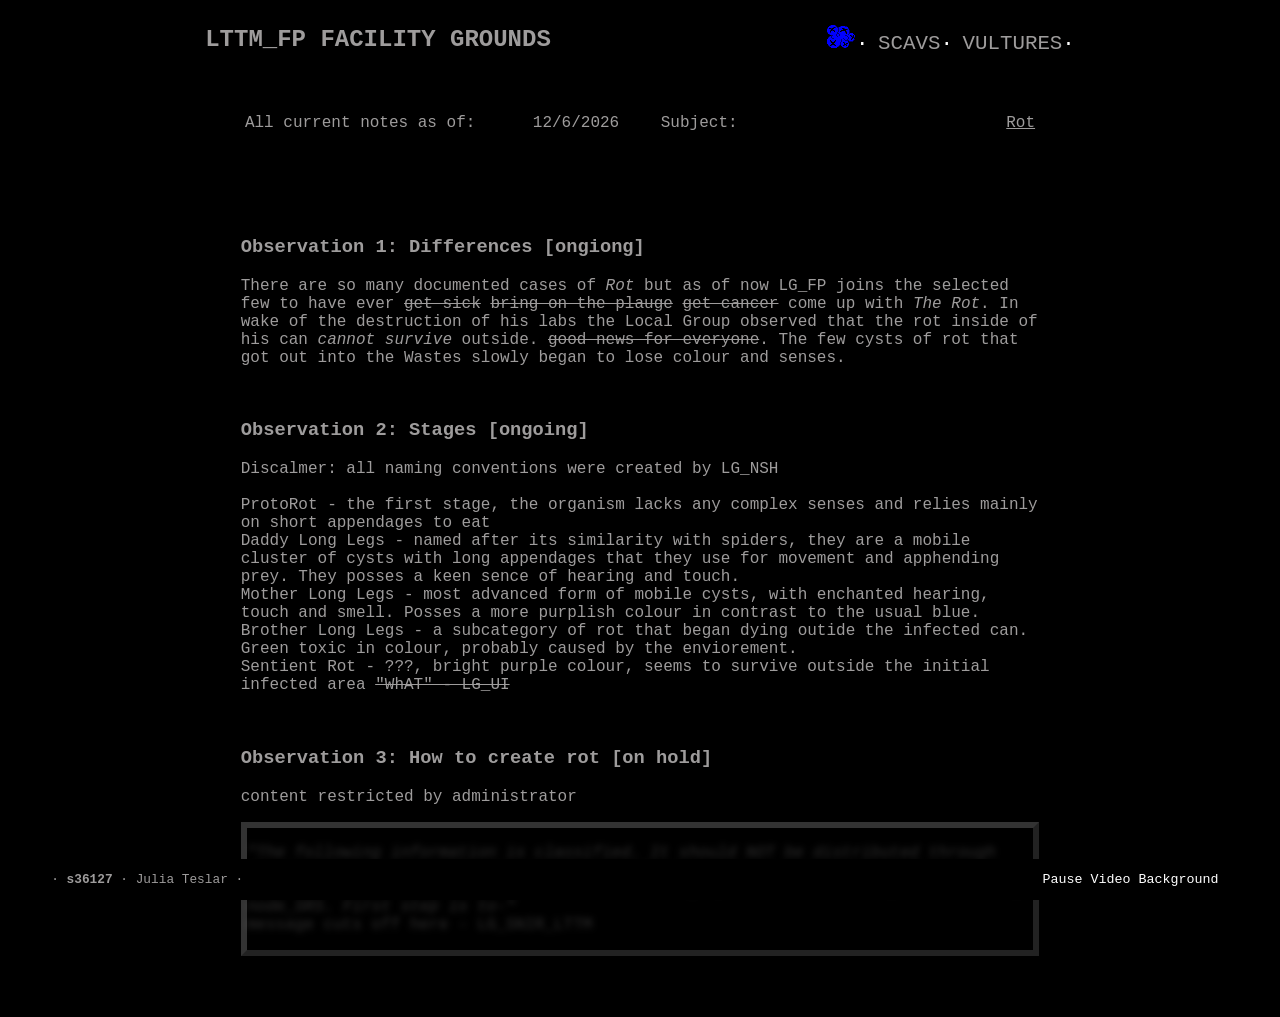
==== commit 51dbae85: "FIX1" ====
--- a/rot.html
+++ b/rot.html
@@ -2,13 +2,13 @@
 
 <html lang="en">
     <head>
-        <meta charset="UTF-8"/>
+        <meta charset="UTF-8">
         <meta name="viewport" content="width=device-width, initial-scale=1.0">
         <title>
             Rot observations
         </title>
         <link rel="icon" type="image/x-icon" href="grafika/Daddy_Long_Legs_icon.ico">
-        <link rel="stylesheet" href="style2.css"/>
+        <link rel="stylesheet" href="style2.css">
     </head>
 
   <body class="fade-in">
@@ -16,14 +16,14 @@
     <header>
         <nav>
             <h1>
-                <a href="https://s36127-pja.github.io/">
+                <a href="index.html">
                     LTTM_FP FACILITY GROUNDS
                 </a>
             </h1>
             <ul>
-                <li><a href="https://s36127-pja.github.io/rot.html"><img src="grafika/Daddy_Long_Legs_icon.ico" alt="rot"></a></li><li> · </li>
-                <li><a href="https://s36127-pja.github.io/scav.html">SCAVS</a></li><li> · </li>
-                <li><a href="https://s36127-pja.github.io/vulture.html">VULTURES</a></li><li> · </li>
+                <li><a href="rot.html"><img src="grafika/Daddy_Long_Legs_icon.ico" alt="rot"></a></li><li> · </li>
+                <li><a href="scav.html">SCAVS</a></li><li> · </li>
+                <li><a href="vulture.html">VULTURES</a></li><li> · </li>
                 
             </ul>
         </nav>
@@ -48,9 +48,9 @@
                                 </div>
 
                                 <div>
-                                    <u>
+                                    
                                         <p id="date"></p>
-                                    </u> 
+                                     
                                     <script>
                                         n =  new Date();
                                         y = n.getFullYear();
@@ -68,11 +68,11 @@
                                     </p>
                                 </div>
                                 <div>
-                                    <p> <u>
-                                        
+                                    <p> 
+                                        <u>
                                             Rot
-                                        
-                                    </u></p>
+                                        </u>
+                                    </p>
                                 </div>
                             </div> <!-- div headline-->
                         
--- a/style2.css
+++ b/style2.css
@@ -1,29 +1,3 @@
-.lScreen {
-  position: absolute;
-  z-index: 5;
-  width: 100vw;
-  height: 100vh;
-  background-color: rgb(0, 0, 0);
-  display: flex;
-  align-items: center;
-  justify-content: center;
-}
-
-.lHidden{
-  opacity: 0;
-  visibility: hidden;
-}
-
-.lScreen::after{
-  <svg viewBox="0 0 800 800" xmlns="http://www.w3.org/2000/svg">
-                                <circle r="345" cx="400" cy="400" stroke="#ffffff" stroke-width="25"/>
-                                <rect width="700" height="25" x="210" y="0" fill="#ffffff" transform="rotate(45)" />
-                                <rect width="700" height="25" x="-345" y="555" fill="#ffffff" transform="rotate(-45)" />
-                                <circle r="245" cx="400" cy="400" stroke="#ffffff" stroke-width="25"/>
-                                <rect width="500" height="25" x="310" y="0" fill="#ffffff" transform="rotate(45)" />
-                                <rect width="500" height="25" x="-245" y="555" fill="#ffffff" transform="rotate(-45)" />
-                            </svg>
-}
 
 
 header{
@@ -166,11 +140,50 @@
     margin: 3%;
     width: 100%;
     height: fit-content;
-    
+    justify-content: space-evenly;
     display: flex;
     flex-wrap: nowrap;
     
 }
+
+.content .item .clicker{
+  justify-content: center;
+    display:inline-block;
+    font-size: 130%;
+    font-family: 'Courier New', Courier, monospace;
+    color: rgb(255, 255, 255);
+    flex-wrap: nowrap;
+    float: left;
+}
+.overlay{
+  position: absolute;
+  bottom: 0;
+  left: 0;
+  right: 0;
+  background-color: rgb(54, 44, 44);
+  overflow: hidden;
+  width: 100%;
+  height: 100%;
+  transform: scale(0);
+  transition: .3s ease;
+}
+.content .item .clicker:hover .obverlay{
+  transform: scale(1);
+}
+ .content .item .clicker a{
+    text-decoration: none;
+    color: rgb(158, 156, 156);
+    cursor:url("[data-uri]"), auto;
+}
+.content .item .clicker a:hover{
+    text-decoration: none;
+    color: rgb(255, 255, 255);  
+}
+
+
+
+
+
 
 .vectorek{
     width: 50%;
@@ -183,7 +196,7 @@
     margin-right: 2%;
     opacity: 90%;
     position: fixed;
-    left 0;
+    
     z-index: -1;
     animation-name: rotatione1;
     animation-duration: 4s;
@@ -217,7 +230,7 @@
 .content .item .box{
     padding: 2%;
     max-width: 100%;
-    height:;
+    height:fit-content;
     justify-content;
     object-fit: cover;
     flex-wrap: nowrap;
